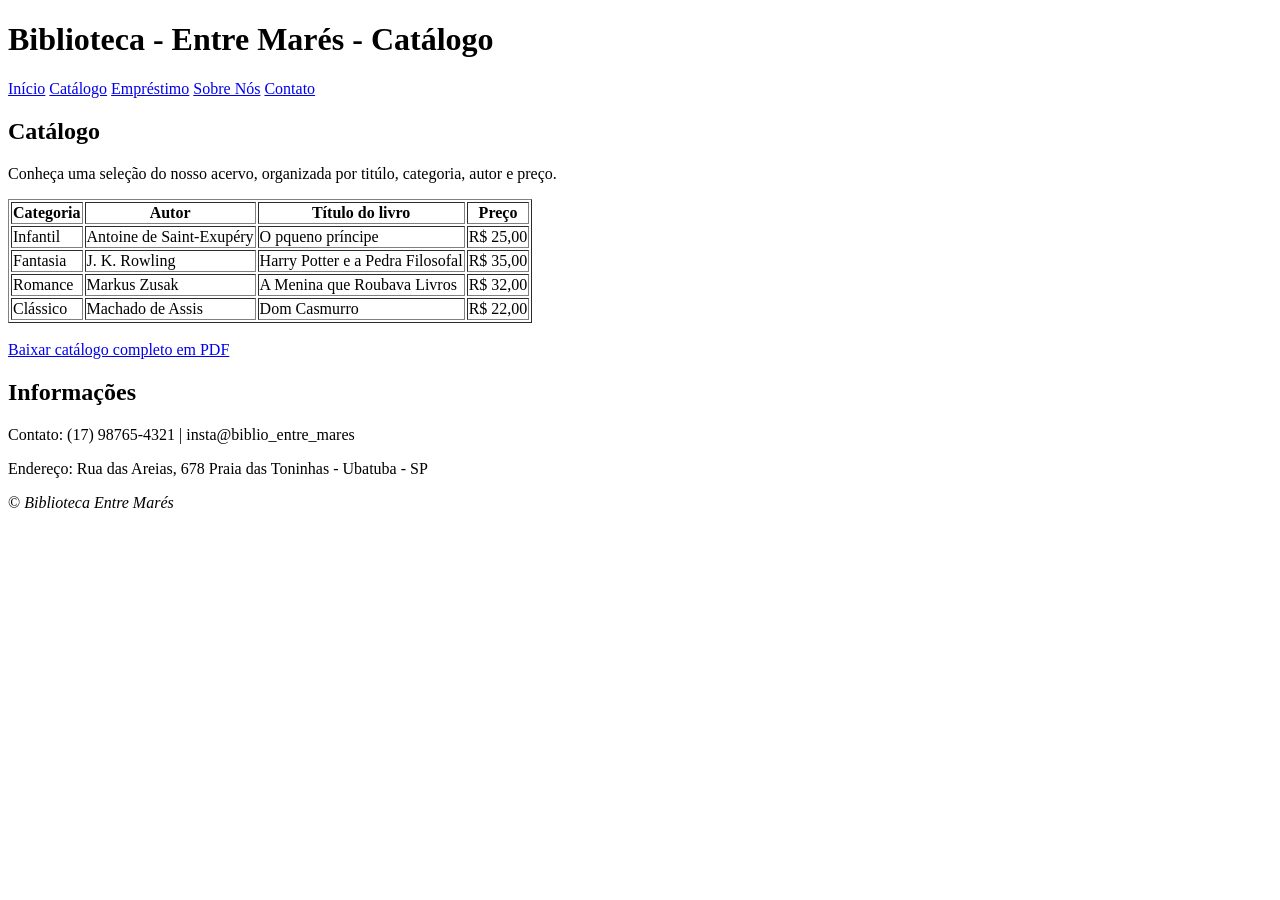
==== catalogo.html @ 69a1bf42 "Estrutura HTML de partida (cópia da SD da SA06" ====
<!DOCTYPE html>
<html lang="pt-BR">
<head>
    <meta charset="UTF-8">
    <meta name="viewport" content="width=device-width, initial-scale=1.0">
    <title>Biblioteca - Entre Marés - Catálogo</title>
</head>
<body>
    <header>
       <h1>Biblioteca - Entre Marés - Catálogo</h1>
       <nav>
        <a href="index.html">Início</a>
        <a href="catalogo.html">Catálogo</a>
        <a href="emprestimo.html">Empréstimo</a>
        <a href="sobre.html">Sobre Nós</a>
        <a href="contato.html">Contato</a>
       </nav>
    </header>

    <main>
        <section>
            <h2>Catálogo</h2>
            <p>
                Conheça uma seleção do nosso acervo, organizada por titúlo, categoria, autor e preço. 
            </p>
            <table border="1">
                <thead>
                    <tr>
                        <th>Categoria </th>
                        <th>Autor </th>
                        <th>Título do livro </th>
                        <th>Preço </th>
                    </tr>
                </thead>
                <tbody>
                    <tr>
                        <td>Infantil </td>
                        <td>Antoine de Saint-Exupéry </td>
                        <td>O pqueno príncipe </td>
                        <td>R$ 25,00</td>
                    </tr>
                    <tr>
                        <td>Fantasia </td>
                        <td>J. K. Rowling </td>
                        <td>Harry Potter e a Pedra Filosofal </td>
                        <td>R$ 35,00</td>
                    </tr>
                    <tr>
                        <td>Romance </td>
                        <td>Markus Zusak </td>
                        <td>A Menina que Roubava Livros </td>
                        <td>R$ 32,00</td>
                    </tr>
                    <tr>
                        <td>Clássico</td>
                        <td>Machado de Assis </td>
                        <td>Dom Casmurro </td>
                        <td>R$ 22,00</td>
                    </tr>
                </tbody>
            </table>
            <br>
             <a href="catalogo_biblioteca_entre_mares_.pdf" download> Baixar catálogo completo em PDF </a>
        </section>
    </main>

     <footer>
        <h2>Informações</h2>
        <p>Contato: (17) 98765-4321 | insta@biblio_entre_mares</p>
        <p>Endereço: Rua das Areias, 678 Praia das Toninhas - Ubatuba - SP</p>
        <p>&copy; <i>Biblioteca Entre Marés</i></p>
    </footer>
</body>
</html>
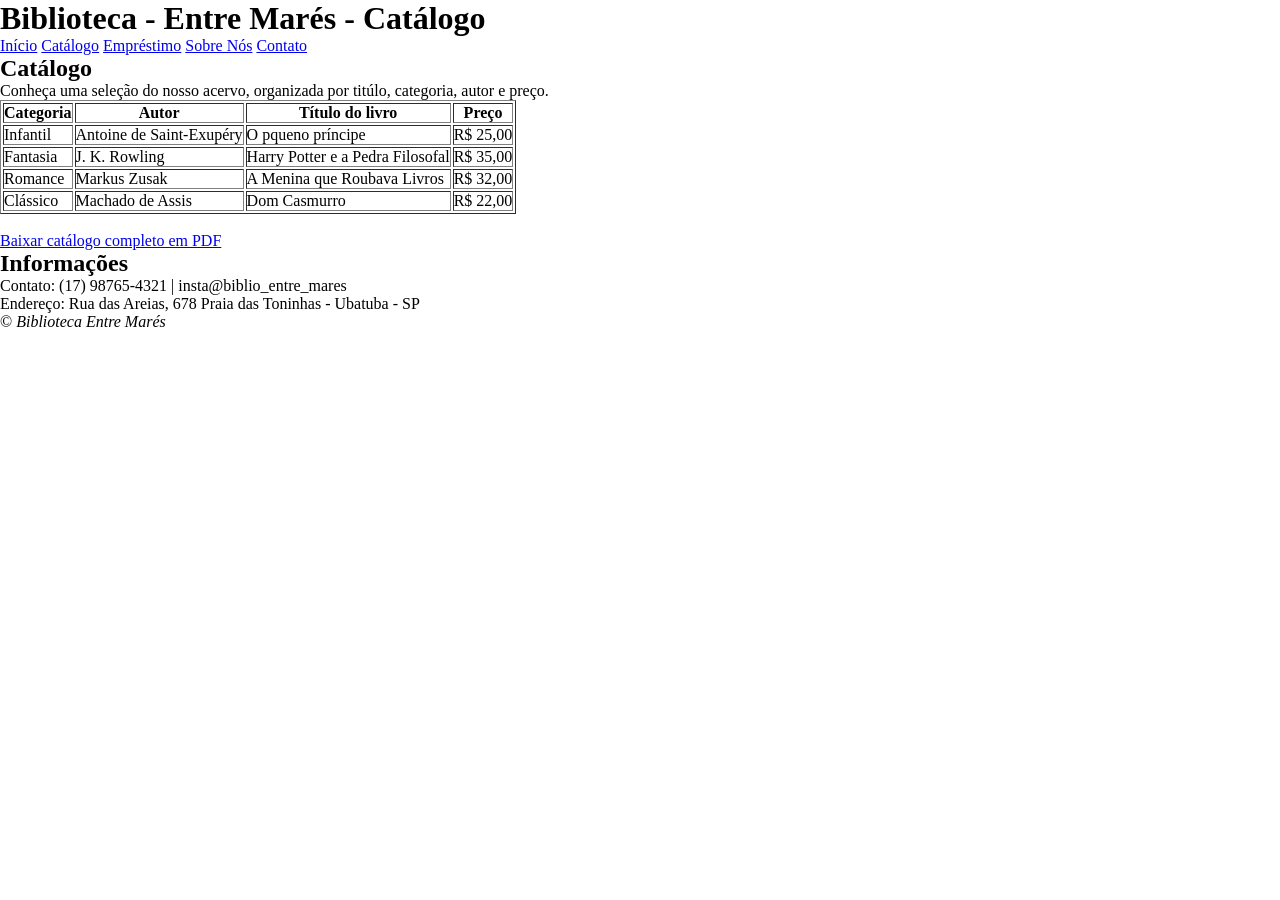
==== commit ecf077a6: "Reset universal e conexão do style.css" ====
--- a/catalogo.html
+++ b/catalogo.html
@@ -4,6 +4,7 @@
     <meta charset="UTF-8">
     <meta name="viewport" content="width=device-width, initial-scale=1.0">
     <title>Biblioteca - Entre Marés - Catálogo</title>
+    <link rel="stylesheet" href="style.css">
 </head>
 <body>
     <header>
--- a/style.css
+++ b/style.css
@@ -0,0 +1,5 @@
+* {
+    margin:0;
+    padding: 0;
+    box-sizing: border-box;
+}
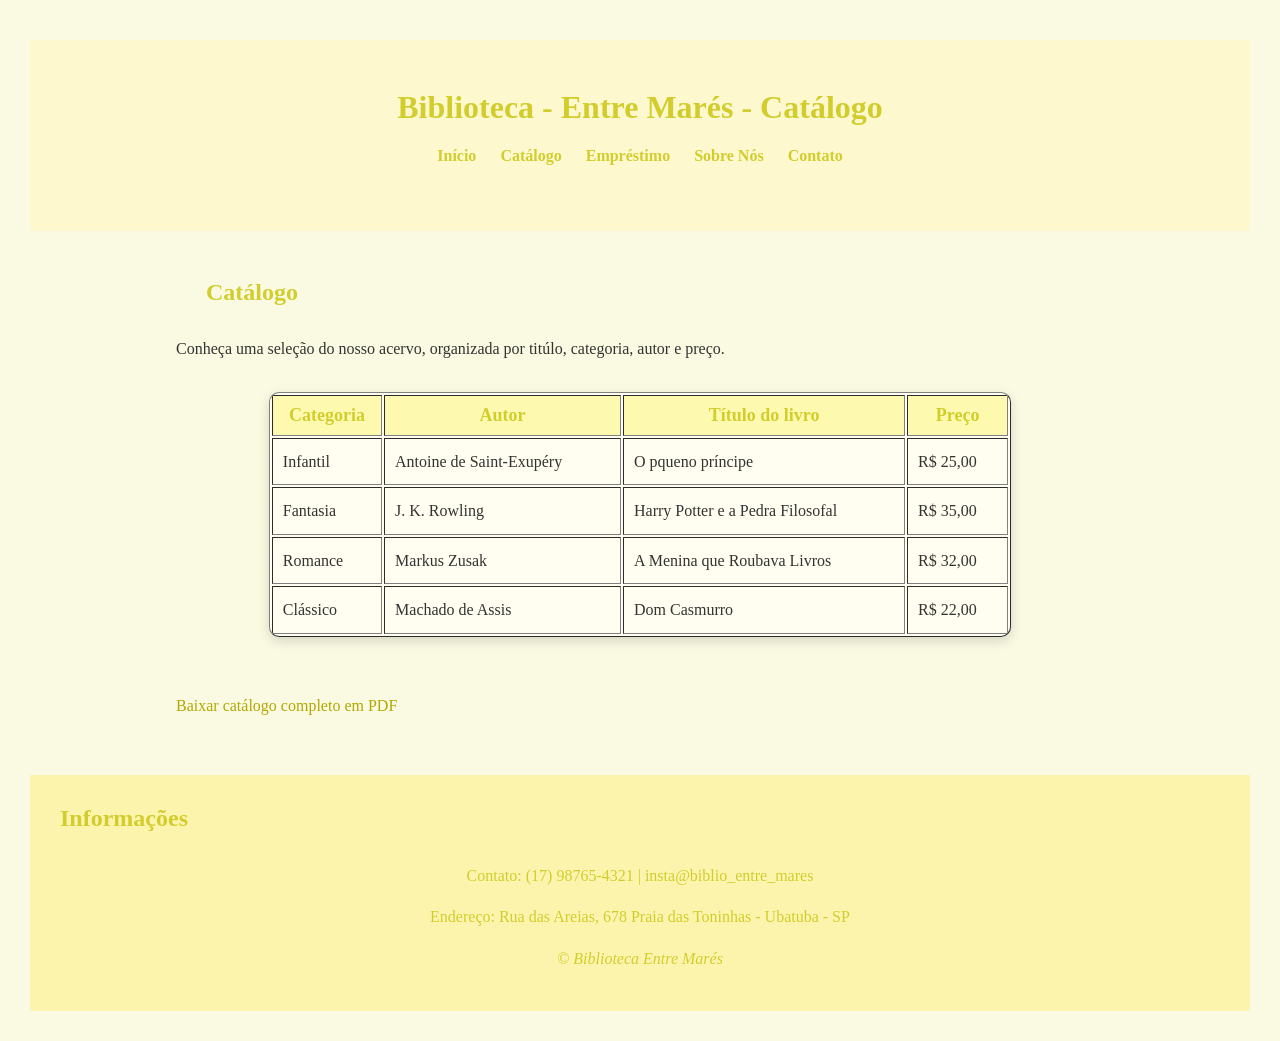
==== commit da79e076: "Seletores de classe, variantes e imagem de fundo (classe + ID)" ====
--- a/catalogo.html
+++ b/catalogo.html
@@ -65,7 +65,7 @@
         </section>
     </main>
 
-     <footer>
+     <footer id="pe">
         <h2>Informações</h2>
         <p>Contato: (17) 98765-4321 | insta@biblio_entre_mares</p>
         <p>Endereço: Rua das Areias, 678 Praia das Toninhas - Ubatuba - SP</p>
--- a/style.css
+++ b/style.css
@@ -2,4 +2,187 @@
     margin:0;
     padding: 0;
     box-sizing: border-box;
+}
+
+body {
+    font-family:'Times New Roman', Times, serif;
+    background-color: #fafae3;
+    color: #333;
+    margin: 0;
+    padding: 30px;
+     line-height: 1.6;
+}
+
+
+h1 {
+    color: #d2cd2d;
+    text-align: center;
+    margin-bottom: 10px;
+    margin-top: 10px;
+}
+
+
+nav {
+    text-align: center;
+    margin-bottom: 30px;
+}
+
+
+nav a {
+    color: #d2cd2d;
+    text-decoration: none;
+    margin: 0px 10px;
+    font-weight: bold;
+}
+
+nav a:hover {
+    color:  #d3d324d8;
+    text-decoration:solid;
+}
+
+
+h2 {
+    color: #d2cd2d;
+    text-align:left;
+    padding: 0px 30px;
+    margin-bottom: 25px;
+}
+
+
+p {
+    line-height: 1.6;
+    margin-bottom: 16px;
+}
+
+
+header {
+    background-color: #fdf8ccea;
+    padding: 32px 16px;
+    text-align: center;
+    margin-bottom: 10px;
+    margin-top: 10px;
+}
+
+main {
+    max-width: 960px;
+    margin: 0 auto;
+    padding: 32px 16px;
+}
+
+footer {
+    text-align: center;
+    margin-top: 25px;
+    color:  #d2cd2d;
+    background-color:  #fcf4a8ea;
+    padding: 24px 16px;
+}
+
+a {
+    text-decoration: none;
+    color: #b3a700;
+}
+
+a:hover {
+    color:  #d3d324d8;
+    text-decoration:solid;
+}
+
+button {
+    background-color: #9d9d2a;
+    color: white;
+    border: none;
+    padding: 12px 20px;
+    border-radius: 6px;
+    cursor: pointer;
+    font-size: 16px;
+    font-family: Georgia, 'Times New Roman', Times, serif;
+}
+
+button:hover {
+    background-color: #7c7621;
+}
+
+table {
+    width: 80%;
+    margin: 30px auto;
+    background-color: #fffef0;
+    box-shadow: 0 4px 12px rgba(0, 0, 0, 0.15);
+    border-radius: 10px;
+    overflow: hidden;
+}
+
+th {
+    background-color:  #fdfaaf;
+    color:  #d2cd2d;
+    padding: 5px;
+    font-size: 18px;
+}
+
+td {
+    padding: 10px;
+}
+
+tr:hover {
+    background-color: #eee8a5;
+}
+
+label {
+    font-family: 'Times New Roman', Times, serif;
+}
+
+.campo,
+.opcao {
+    width: 100%;
+    padding: 10px;
+    margin: 6px 0 15px;
+    border: 1px solid #e4e4b8;
+    border-radius: 6px;
+    box-sizing: border-box;
+}
+
+.formulario {
+    background-color: white;
+    max-width: 500px;
+    margin: 20px auto;
+    padding: 25px;
+    border-radius: 12px;
+    box-shadow: 0 3px 10px rgba(0, 0, 0, 0.1);
+}
+
+.caixa {
+    background-color: rgb(252, 255, 207);
+    width: 70%;
+    margin: 50px auto;
+    padding: 30px;
+    border-radius: 15px;
+    box-shadow: 0 3px 10px #ccc;
+}
+
+.foto {
+    background-color: #ddd;
+    background-size: cover;
+    background-position: center;
+    height: 300px;
+    border-radius: 4px;
+    margin-bottom: 12px;
+}
+
+#sobre {
+    background-color: #ffffc8;
+    border-radius: 8px;
+    padding: 24px;
+}
+
+#pe {
+     padding: 24px 0px;
+}
+
+#emprestimo {
+    background-color: #ffffc8;
+    border-radius: 8px;
+    padding: 24px;
+}
+
+#foto-fachada {
+    background-image: url("fachada-biblioteca-entre-marés.png");
 }
